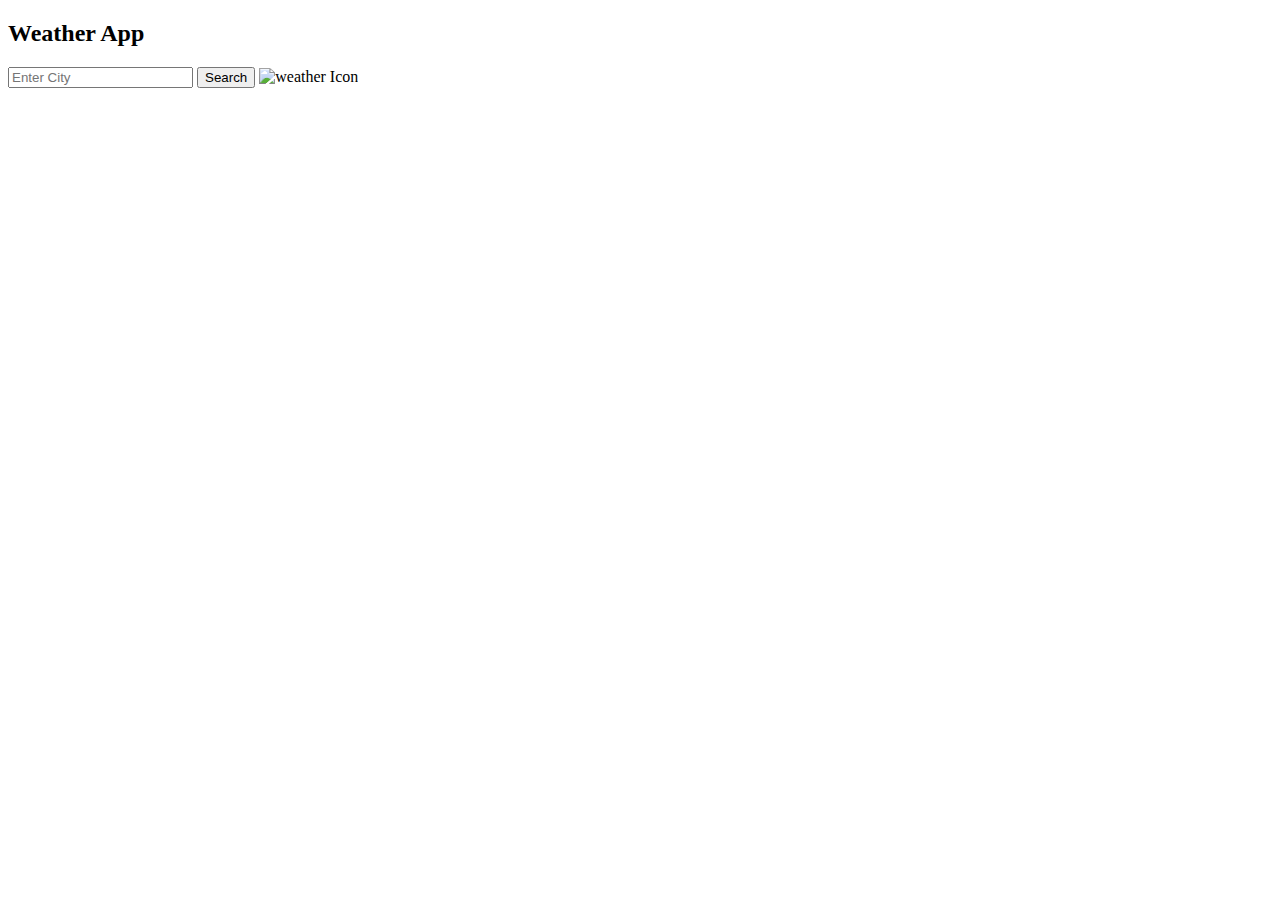
==== index.html @ 38b7c1e8 "add" ====
<!DOCTYPE html>
<html lang="en">
<head>
    <meta charset="UTF-8">
    <meta name="viewport" content="width=device-width, initial-scale=1.0">
    <title>Weather App</title>
    <link rel="Stylesheet" href="style.css">
</head>
<body>
    <div id="weather-container">
          <h2>Weather App</h2>
          <input type="text" id="City"placeholder="Enter City">
          <button onclick="getWeather()">Search</button>

          <img id="weather-icon" alt="weather Icon">
          <div id="temp-div"></div>
          <div id="weather-info"></div>
          <div id="hourly-forecast"></div>
    </div>
    <script src="script.js"></script>
</body>
</html>
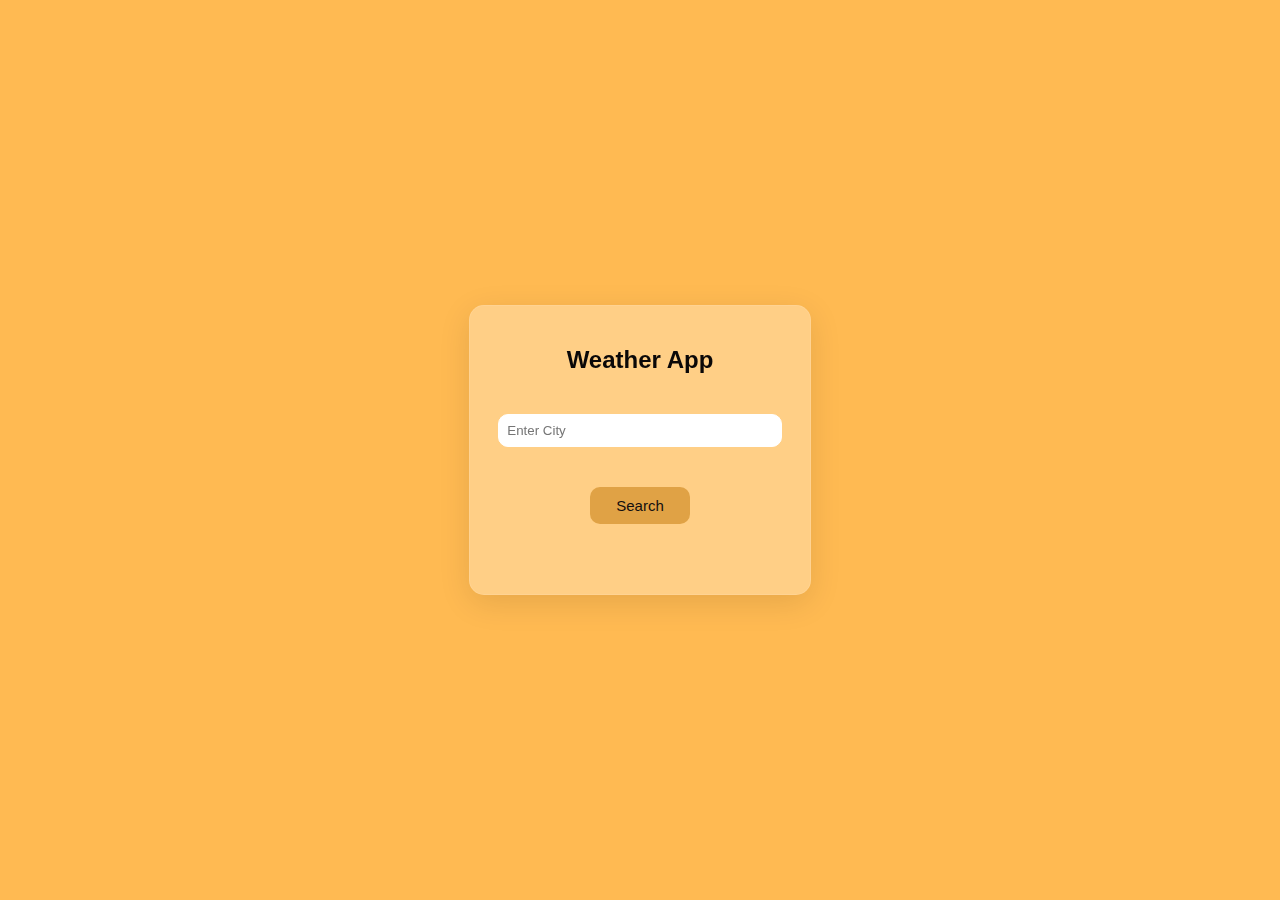
==== commit 08e1bf66: "add" ====
--- a/index.html
+++ b/index.html
@@ -9,7 +9,7 @@
 <body>
     <div id="weather-container">
           <h2>Weather App</h2>
-          <input type="text" id="City"placeholder="Enter City">
+          <input type="text" id="city"placeholder="Enter City">
           <button onclick="getWeather()">Search</button>
 
           <img id="weather-icon" alt="weather Icon">
--- a/style.css
+++ b/style.css
@@ -0,0 +1,86 @@
+body {
+    background: #ffba52;
+    font-family: 'Segoe UI', 'Segoe UI', Tahoma, Geneva, Verdana, sans-serif;
+    display: flex; 
+    align-items: center; 
+    justify-content: center;
+    height: 100vh;
+    margin: 0
+}
+
+#weather-container {
+    background: rgba(255,255,255,0.3);
+    max-width: 400px;
+    padding: 20px;
+    border-radius: 15px;
+    box-shadow: 0 8px 32px rgba(0,0,0,0.1);
+    backdrop-filter: blur(10px);
+    border:1px solid rgba(255,255,255,0.1);
+    text-align:  center;
+}
+h2, labal, p{
+    color: #0a0808;
+    margin: 20px 0;
+}
+input {
+    width: calc(100% - 16px);
+    padding: 8px;
+    margin: 20px 0;
+    box-sizing: border-box;
+    border-radius: 10px;
+    border: 1px solid white;
+    margin-top: 20px;
+}
+button{
+    background: #e0a245;
+    color: rgb(19, 15, 15);
+    padding: 10px;
+    border: none;
+    border-radius: 10px;
+    cursor: pointer;
+    margin-top: 20px;
+    width: 100px;
+    font-size: 15px;
+}
+button:hover {
+    background: #ebb83f;
+}
+#temp-div p {
+    font-size: 60px;
+    margin-top: -30px;
+}
+#weather-info {
+    font-size: 20px;
+}
+#weather-icon {
+    width: 200px;
+    height: 200px;
+    margin: 0 auto 10px;
+    margin-bottom: 0;
+    display: none;
+}
+#hourly-forecast {
+    margin-top: 50px;
+    overflow-x: auto;
+    white-space: nowrap;
+    display: flex;
+    justify-content: space-between;
+}
+.hourly-item {
+    flex: 0 0 auto;
+    width: 80px;
+    display: flex;
+    flex-direction: column;
+    align-items: center;
+    margin-right: 10px;
+    color: white;
+}
+.hourly-item img {
+    width: 30px;
+    height: 30px;
+    margin-bottom: 5px;
+}
+#hourly-heading {
+    color: #fff;
+    margin-top: 10px;
+}